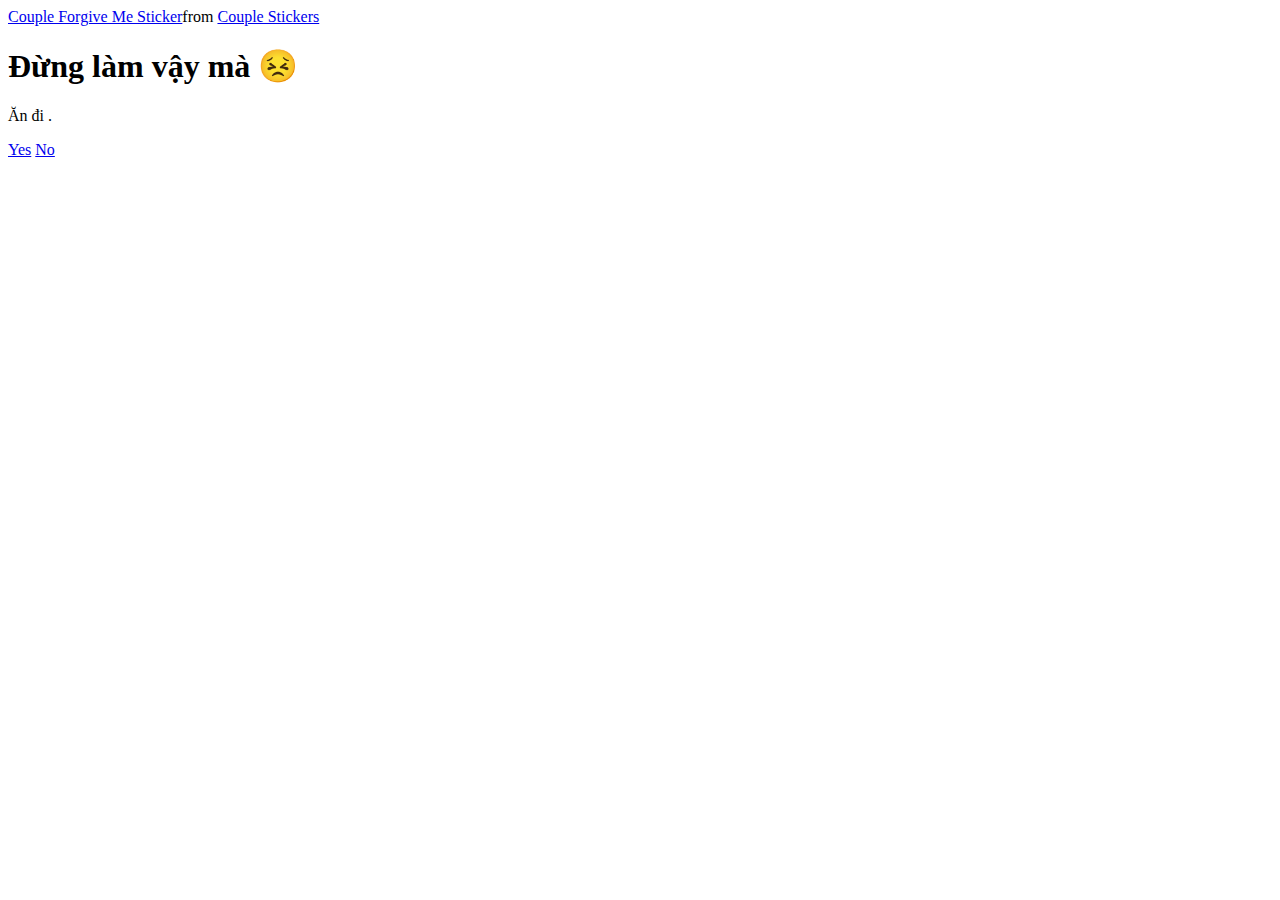
==== no2.html @ 5e394499 "v1" ====
<!DOCTYPE html>
<html lang="en">
  <head>
    <meta charset="UTF-8" />
    <meta name="viewport" content="width=device-width, initial-scale=1.0" />
    <title>Ask Her Out</title>

    <link rel="stylesheet" href="./style.css" />
  </head>
  <body>
    <div class="container">
      <div
        class="tenor-gif-embed"
        data-postid="15195810"
        data-share-method="host"
        data-aspect-ratio="1"
        data-width="100%"
      >
        <a
          href="https://tenor.com/view/couple-forgive-me-asking-for-forgiveness-begging-crying-gif-15195810"
          >Couple Forgive Me Sticker</a
        >from
        <a href="https://tenor.com/search/couple-stickers">Couple Stickers</a>
      </div>
      <script
        type="text/javascript"
        async
        src="https://tenor.com/embed.js"
      ></script>

      <h1>Đừng làm vậy mà  😣</h1>
      <p>Ăn đi .</p>

      <div class="btn">
        <a href="yes.html">Yes</a>
        <a href="no3.html">No</a>
      </div>
    </div>
  </body>
</html>
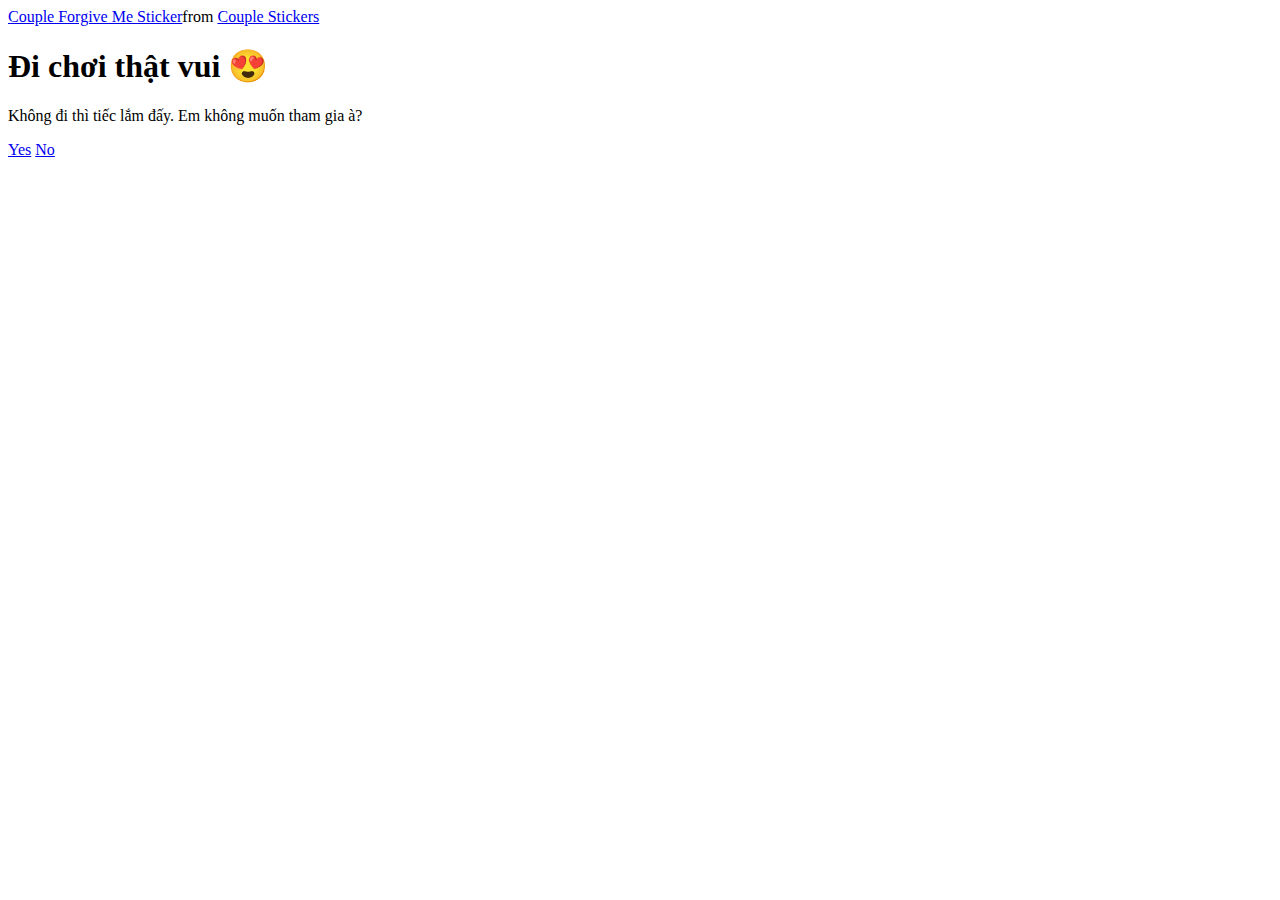
==== commit 1d992edb: "v1" ====
--- a/no2.html
+++ b/no2.html
@@ -28,8 +28,8 @@
         src="https://tenor.com/embed.js"
       ></script>
 
-      <h1>Đừng làm vậy mà  😣</h1>
-      <p>Ăn đi .</p>
+      <h1>Đi chơi thật vui 😍</h1>
+      <p>Không đi thì tiếc lắm đấy. Em không muốn tham gia à?</p>
 
       <div class="btn">
         <a href="yes.html">Yes</a>
